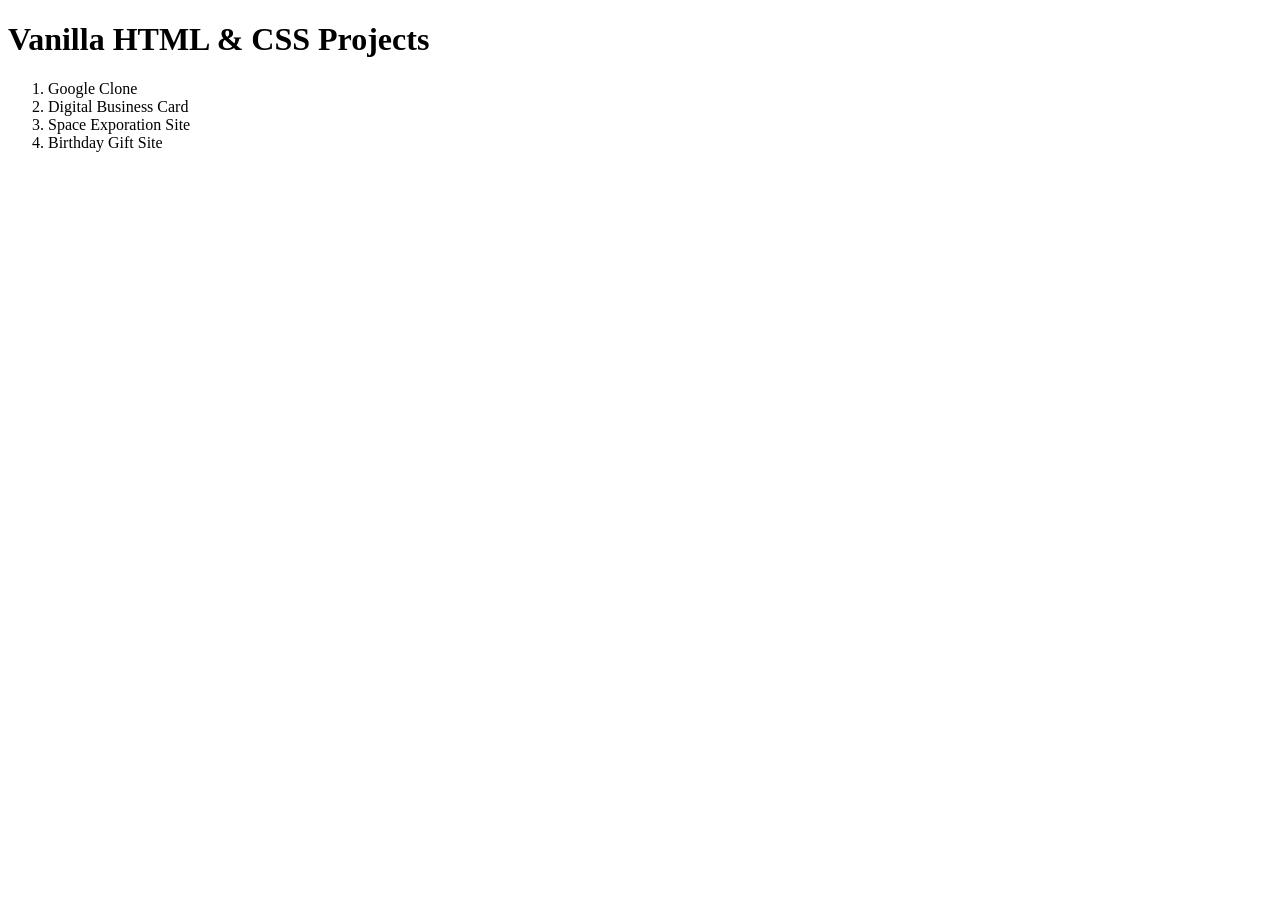
==== index.html @ ced0ad27 "gallary homepage" ====
<!doctype html>
<html lang="en">
    <head>
        <meta charset="UTF-8" />
        <meta name="viewport" content="width=device-width, initial-scale=1.0" />
        <title>Vanilla HTML & CSS Projects</title>
    </head>
    <body>
        <h1>Vanilla HTML & CSS Projects</h1>
        <ol>
            <li>Google Clone</li>
            <li>Digital Business Card</li>
            <li>Space Exporation Site</li>
            <li>Birthday Gift Site</li>
        </ol>
    </body>
</html>
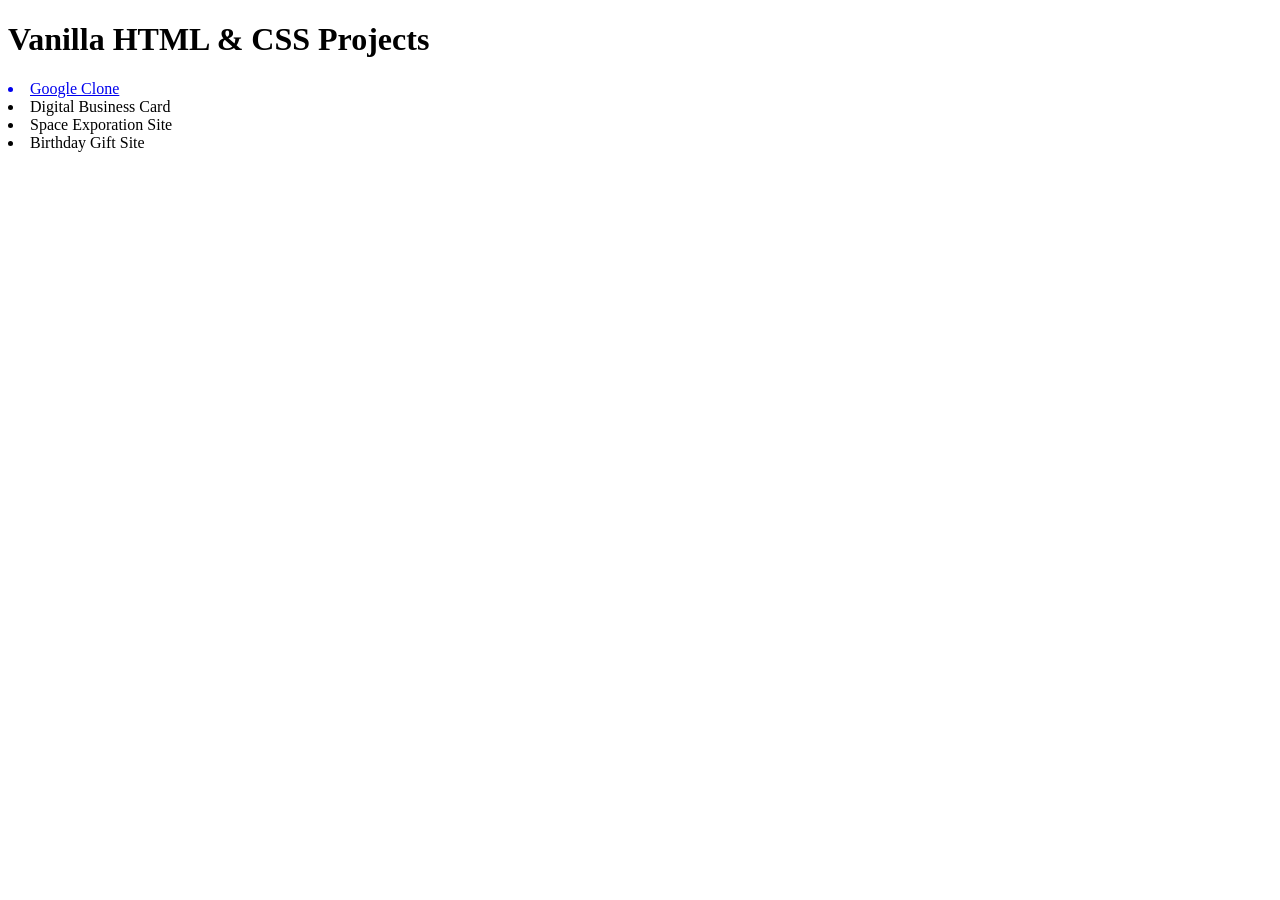
==== commit dc656a51: "update links" ====
--- a/index.html
+++ b/index.html
@@ -7,8 +7,8 @@
     </head>
     <body>
         <h1>Vanilla HTML & CSS Projects</h1>
-        <ol>
-            <li>Google Clone</li>
+        <a>
+            <a href="./src/Google/index.html"><li>Google Clone</li></a>
             <li>Digital Business Card</li>
             <li>Space Exporation Site</li>
             <li>Birthday Gift Site</li>
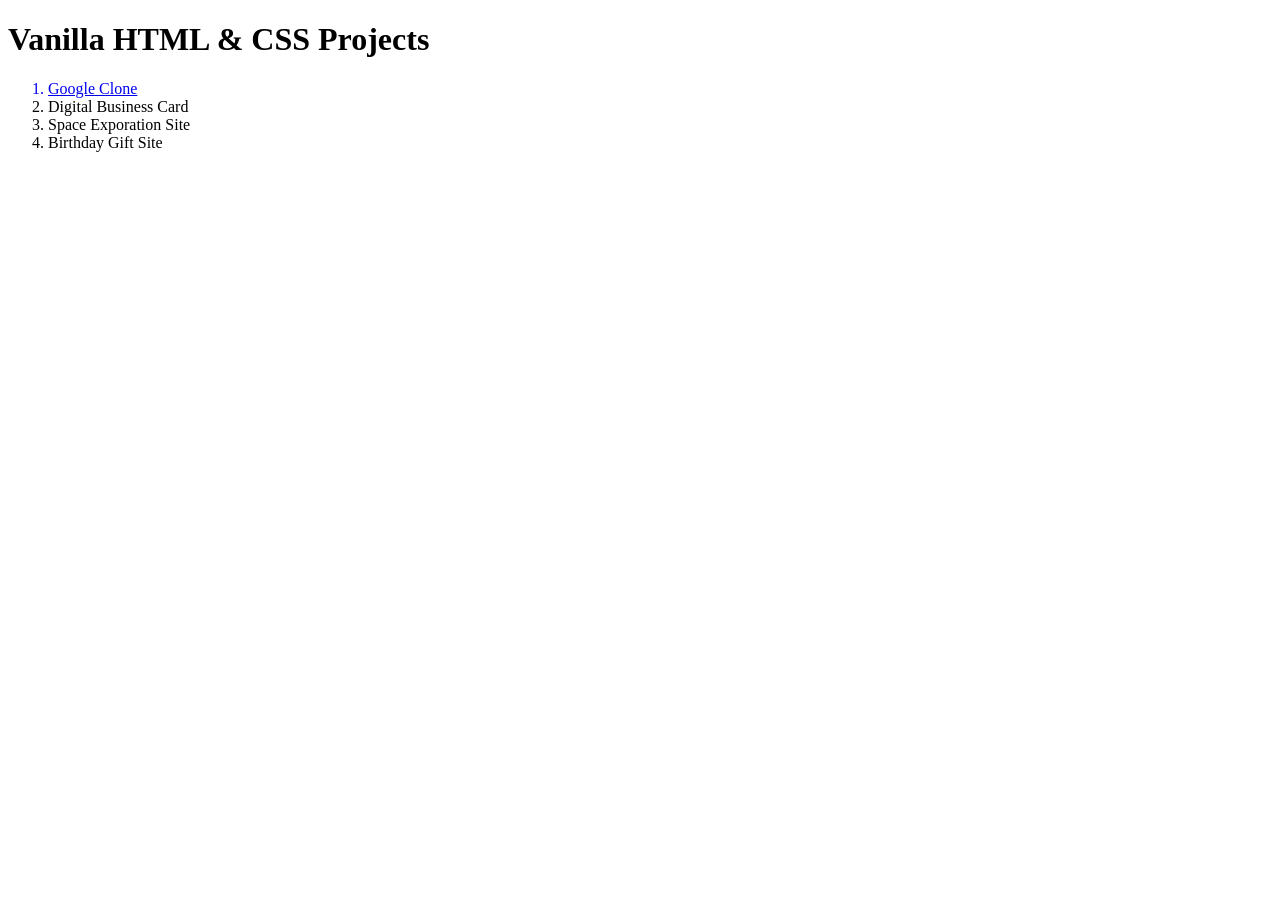
==== commit a8616f80: "list typo fix" ====
--- a/index.html
+++ b/index.html
@@ -7,8 +7,10 @@
     </head>
     <body>
         <h1>Vanilla HTML & CSS Projects</h1>
-        <a>
-            <a href="./src/Google/index.html"><li>Google Clone</li></a>
+        <ol>
+            <a href="./src/Google/index.html" target="_blank">
+                <li>Google Clone</li>
+            </a>
             <li>Digital Business Card</li>
             <li>Space Exporation Site</li>
             <li>Birthday Gift Site</li>
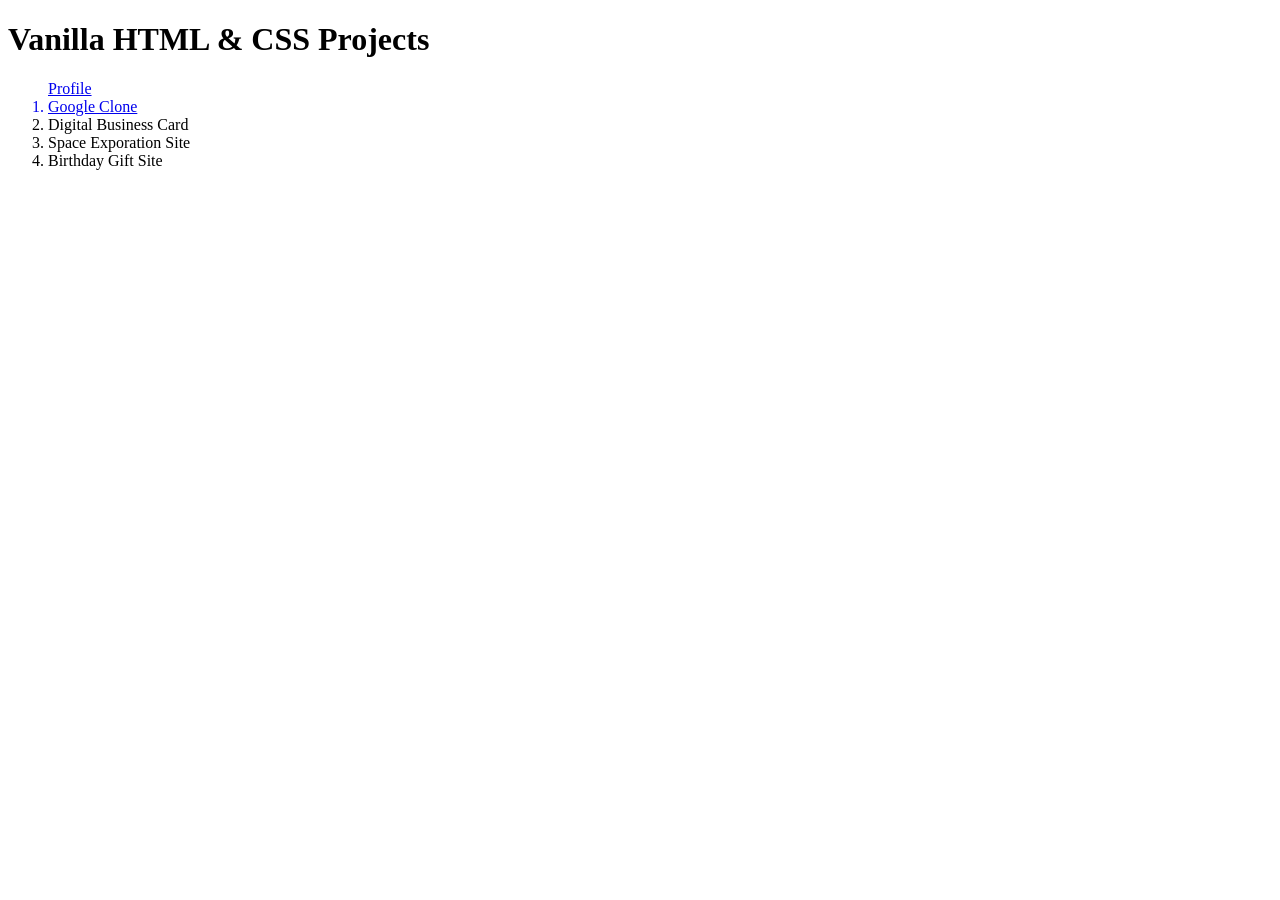
==== commit 0df4a9c4: "profile page added to list" ====
--- a/index.html
+++ b/index.html
@@ -8,6 +8,7 @@
     <body>
         <h1>Vanilla HTML & CSS Projects</h1>
         <ol>
+            <a href="./src/profile-website/index.html">Profile</a>
             <a href="./src/Google/index.html" target="_blank">
                 <li>Google Clone</li>
             </a>
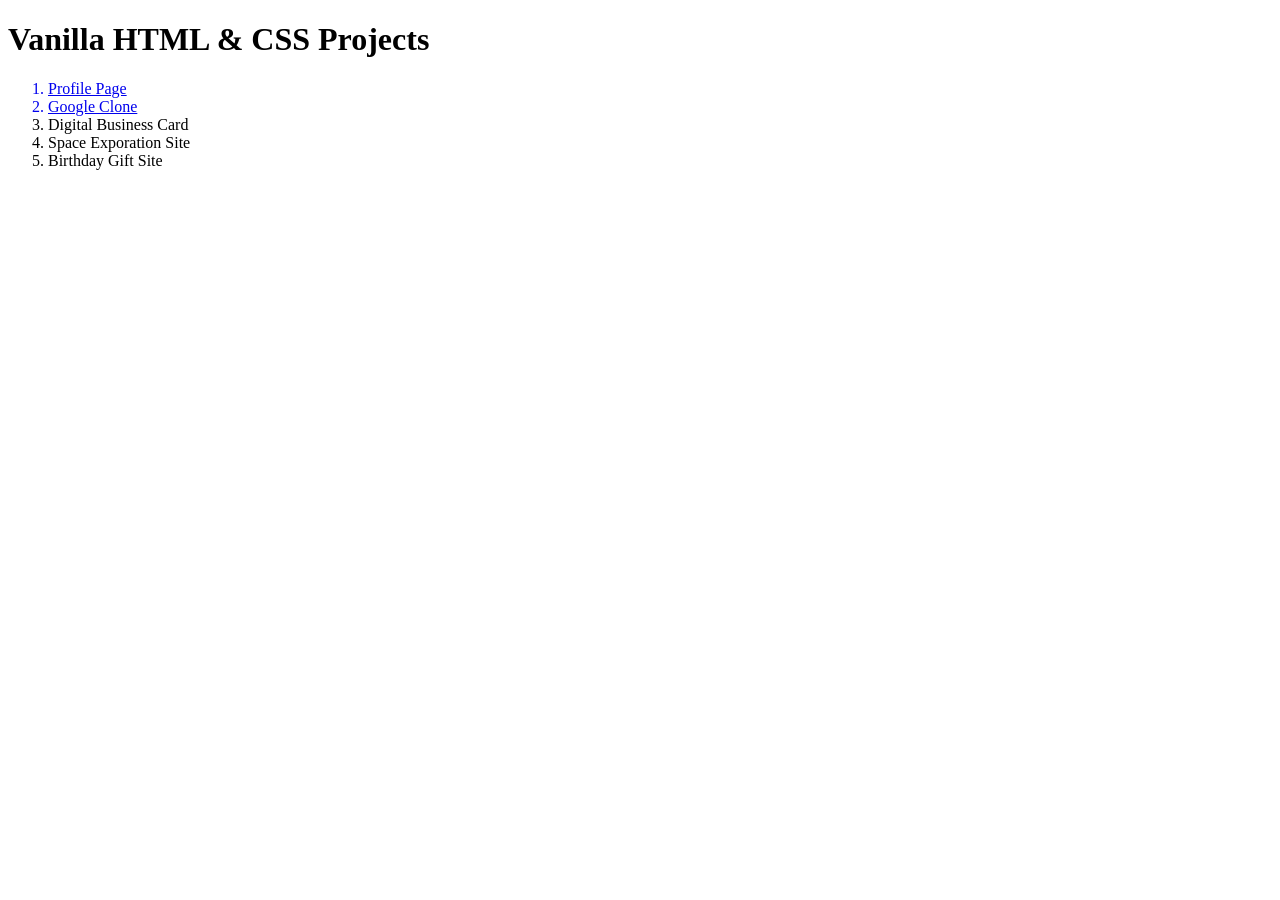
==== commit bad3ac22: "making too many mistakes adding links" ====
--- a/index.html
+++ b/index.html
@@ -8,7 +8,7 @@
     <body>
         <h1>Vanilla HTML & CSS Projects</h1>
         <ol>
-            <a href="./src/profile-website/index.html">Profile</a>
+            <a href="./src/profile-website/index.html"><li>Profile Page</li></a>
             <a href="./src/Google/index.html" target="_blank">
                 <li>Google Clone</li>
             </a>
